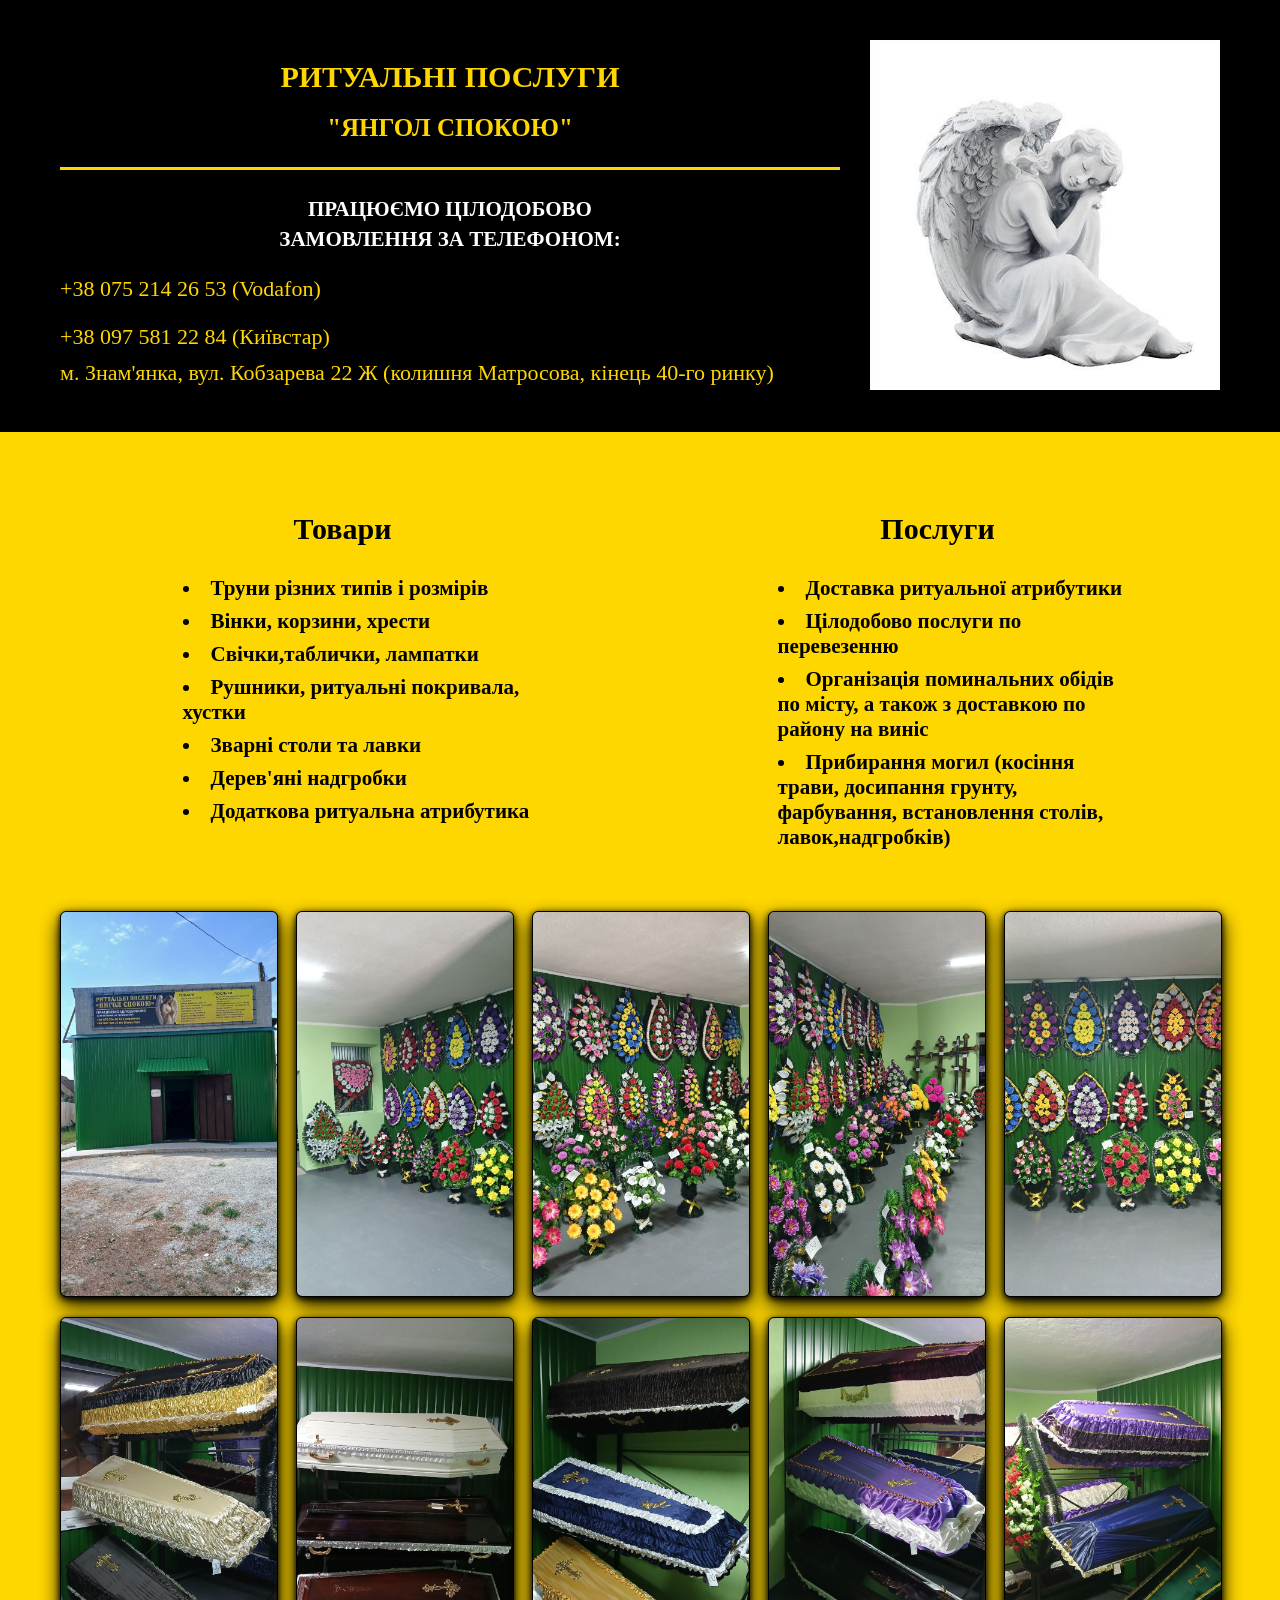
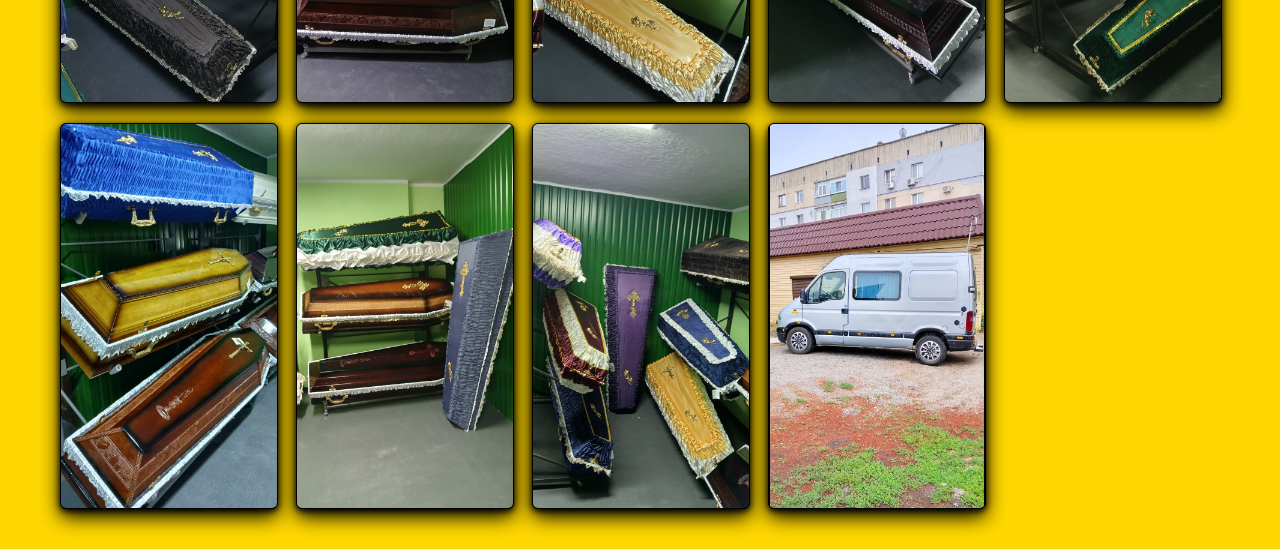
==== index.html @ 5a97ae3f "Add files via upload" ====
<!DOCTYPE html>
<html lang="en">

<head>
    <meta charset="UTF-8">
    <meta name="viewport" content="width=device-width, initial-scale=1.0">
    <meta property="og:title" content="Янгол спокою — ритуальні послуги в Знам’янці">
    <meta property="og:description" content="Організація поховань, ритуальні товари та допомога 24/7.">
    <meta property="og:image" content="https://example.com/image.jpg">
    <meta property="og:url" content="https://example.com/ritualni-poslugi-znamyanka">
    <meta property="og:type" content="website">
    <title>Ритуальні послуги в Знам'янці</title>
    <link rel="stylesheet" href="stutic/styles/style.css">
</head>

<body>

    <div class="main-container">

        <!-- ВЕРХНИЙ ЧЕРНЫЙ БЛОК -->
        <div class="top-section">
            <div class="info-side">
                <div class="main-title">
                    <h1>РИТУАЛЬНІ ПОСЛУГИ</h1>
                    <h2>"ЯНГОЛ СПОКОЮ"</h2>
                </div>

                <div class="yellow-line"></div>

                <div class="subtitle">
                    ПРАЦЮЄМО ЦІЛОДОБОВО<br>
                    ЗАМОВЛЕННЯ ЗА ТЕЛЕФОНОМ:
                </div>

                <div class="contacts">
                    <p>+38 075 214 26 53 (Vodafon)</p>
                    <p>+38 097 581 22 84 (Київстар)</p>
                    <p class="address">м. Знам'янка, вул. Кобзарева 22 Ж (колишня Матросова, кінець 40-го ринку)</p>
                </div>
            </div>

            <!-- Картинка справа  -->
            <div class="image-side">
                <img src="stutic/image/photo_2026-08-22_15-26-52.jpg" alt="Картинка">
            </div>
        </div>

        <!-- НИЖНИЙ ЖЕЛТЫЙ БЛОК -->
        <div class="bottom-section">
            <div class="list-wrapper">
                <div class="list-card">
                    <h3>Товари</h3>
                    <ul>
                        <li>Труни різних типів і розмірів</li>
                        <li>Вінки, корзини, хрести</li>
                        <li>Свічки,таблички, лампатки </li>
                        <li>Рушники, ритуальні покривала, хустки</li>
                        <li>Зварні столи та лавки</li>
                        <li>Дерев'яні надгробки</li>
                        <li>Додаткова ритуальна атрибутика</li>
                    </ul>
                </div>
                <div class="list-card">
                    <h3>Послуги</h3>
                    <ul>
                        <li>Доставка ритуальної атрибутики</li>
                        <li>Цілодобово послуги по перевезенню</li>
                        <li>Організація поминальних обідів по місту, а також з доставкою по району на виніс</li>
                        <li>Прибирання могил (косіння трави, досипання грунту, фарбування, встановлення столів,
                            лавок,надгробків)</li>
                    </ul>
                </div>
            </div>
            <div class="photo-gallery">
                <img src="stutic/image/1.jpg" alt="Фото товару">
                <img src="stutic/image/2.jpg" alt="Фото товару">
                <img src="stutic/image/3.jpg" alt="Фото товару">
                <img src="stutic/image/4.jpg" alt="Фото товару">
                <img src="stutic/image/5.jpg" alt="Фото товару">
                <img src="stutic/image/6.jpg" alt="Фото товару">
                <img src="stutic/image/7.jpg" alt="Фото товару">
                <img src="stutic/image/8.jpg" alt="Фото товару">
                <img src="stutic/image/9.jpg" alt="Фото товару">
                <img src="stutic/image/10.jpg" alt="Фото товару">
                <img src="stutic/image/11.jpg" alt="Фото товару">
                <img src="stutic/image/12.jpg" alt="Фото товару">
                <img src="stutic/image/13.jpg" alt="Фото товару">
                <img src="stutic/image/14.jpg" alt="Фото товару">

            </div>
        </div>

    </div>

</body>

</html>
---- stutic/styles/style.css ----
/* 1. Сбрасываем внешние отступы у body и html */
html,
body {
  margin: 0;
  padding: 0;
  width: 100%;
  height: 100%;
  background-color: #ffd700;
  /* Фон страницы по умолчанию совпадает с нижней секцией */
}

.main-container {
  width: 100%;
  /* 2. Используем современную единицу 100dvh (Dynamic Viewport Height) */
  min-height: 100vh;
  min-height: 100dvh;
  display: flex;
  flex-direction: column;
}

/* --- ВЕРХНЯЯ ЧЕРНАЯ СЕКЦИЯ --- */
.top-section {
  background-color: #000000;
  color: #ffffff;
  padding: 40px 60px;
  display: flex;
  justify-content: space-between;
  align-items: flex-start;
  gap: 30px;
}

.info-side {
  flex: 1;
}

.main-title h1 {
  color: #ffd700;
  font-size: 30px;
  font-weight: bold;
  text-align: center;
}

.main-title h2 {
  color: #ffd700;
  font-size: 25px;
  margin-top: 5px;
  text-align: center;
}

.yellow-line {
  width: 100%;
  height: 3px;
  background-color: #ffd700;
  margin: 25px 0;
}

.subtitle {
  font-size: 21px;
  font-weight: bold;
  margin-bottom: 15px;
  line-height: 1.4;
  text-align: center;
}

.contacts p {
  font-size: 22px;
  margin-bottom: 6px;
  color: #ffd700;
}

.contacts .address {
  margin-top: 10px;
}

.image-side {
  width: 350px;
  height: 350px;
  flex-shrink: 0;
}

.image-side img {
  width: 100%;
  height: 100%;
  object-fit: cover;
}

/* --- НИЖНЯЯ ЖЕЛТАЯ СЕКЦИЯ --- */
.bottom-section {
  background-color: #ffd700;
  flex: 1;
  /* Растягивает желтую секцию на все оставшееся место снизу */
  padding: 40px 60px;
  display: flex;
  flex-direction: column;
  /* justify-content: space-around; */
  align-items: center;
  gap: 30px;
}
.list-wrapper {
  display: flex;
  justify-content: space-around;
  align-items: flex-start;
  gap: 30px;
  width: 100%;
}


h3 {
  text-align: center;
  font-size: 30px;
}

.list-card {
  flex: 1;
  max-width: 400px;
  padding: 10px;
}

.list-card ul {
  list-style-position: inside;
  font-size: 21px;
  font-weight: bold;
  color: #000000;
}

.list-card li {
  margin-bottom: 8px;
}

.photo-gallery {
  display: grid;
  grid-template-columns: repeat(auto-fit, minmax(180px, 1fr));
  gap: 20px;
  width: 100%;
  
}

.photo-gallery img {
  width: 100%;
  aspect-ratio: 9 / 16;
  height: auto;
  object-fit: contain;
  background-color: #000000;
  border-radius: 6px;
  border: 1px solid #000000;
  box-shadow: 0 8px 20px rgba(0, 0, 0, 15),
              0 2px 6px rgba(0, 0, 0, 10);
}

/* Адаптировано под планшеты и мобильные */
@media (max-width: 1024px) {

  .top-section,
  .bottom-section {
    padding: 20px;

  }
}

@media (max-width: 768px) {
  .image-side {
    display: none;
  }

  .list-wrapper {
    flex-direction: column;
  }

  .bottom-section {
    flex-direction: column;
    align-items: stretch;
  }

  .list-card {
    max-width: 100%;
   }
   .photo-gallery {
    grid-template-columns: repeat(2, 1fr);
    gap: 10px;

   }
  
}
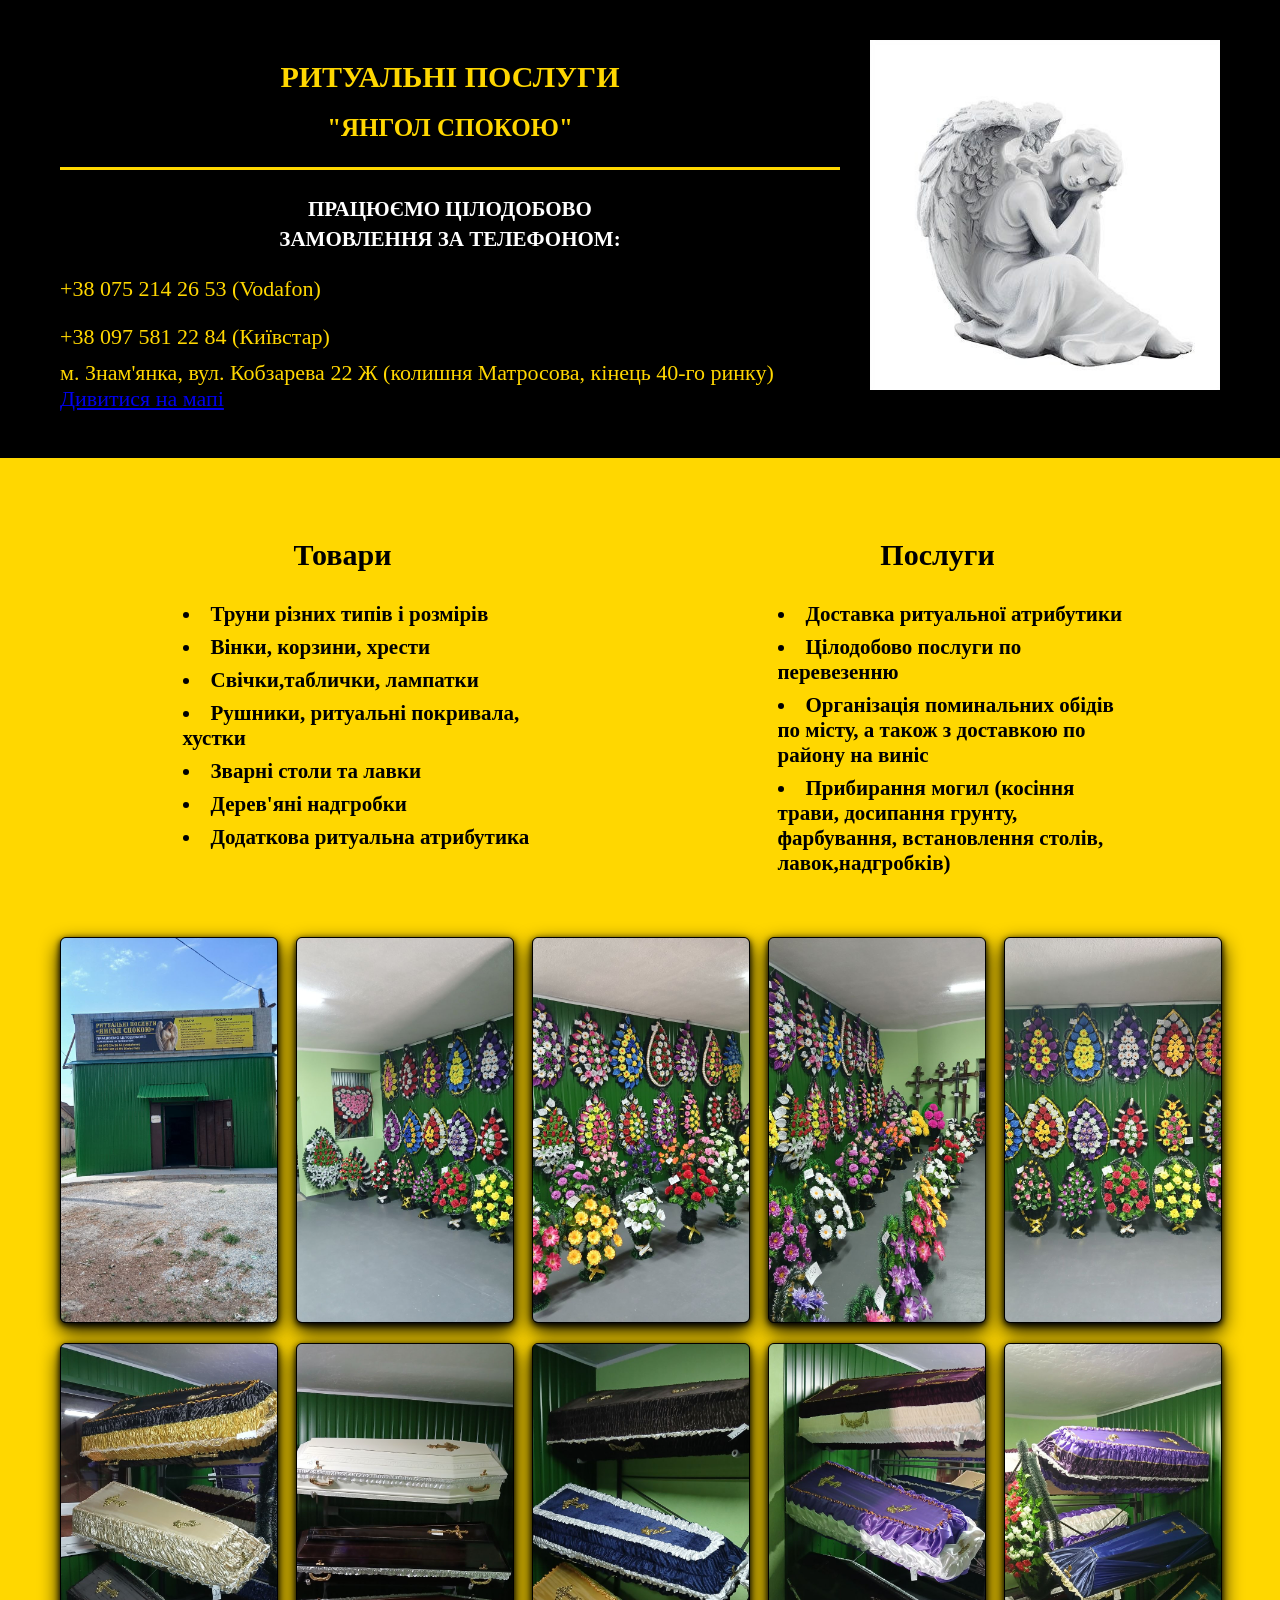
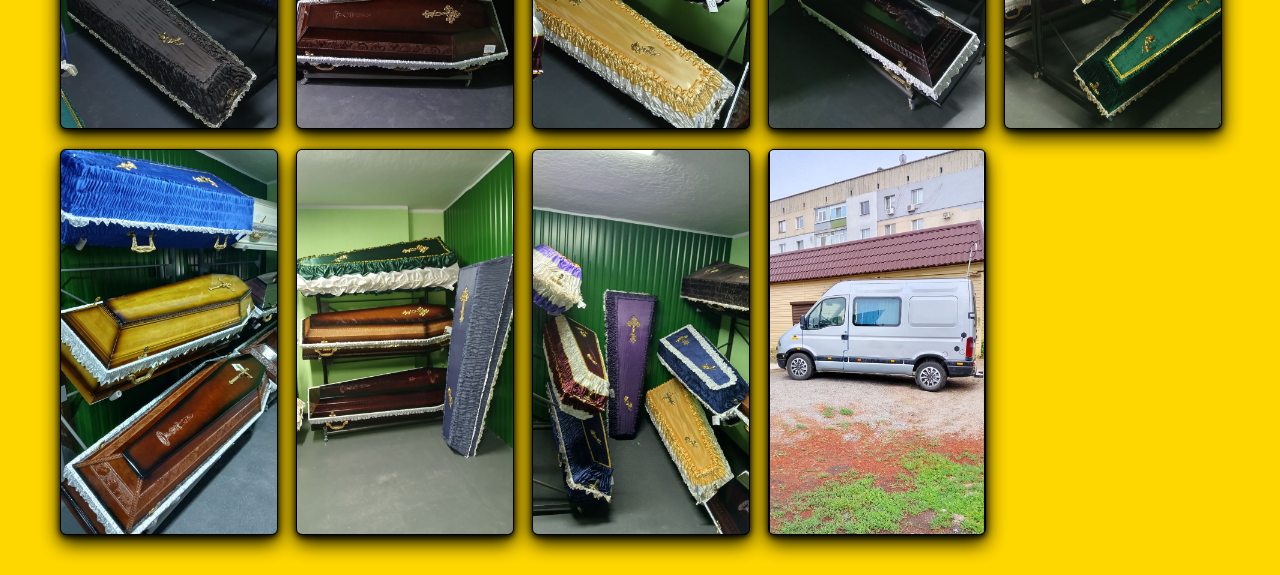
==== commit ad99fb75: "Update index.html" ====
--- a/index.html
+++ b/index.html
@@ -1,16 +1,18 @@
 <!DOCTYPE html>
-<html lang="en">
+<html lang="uk">
 
 <head>
     <meta charset="UTF-8">
+    <title>Ритуальні послуги "Янгол спокою" в Знам'янці - Організація похорону та атрибутика</title>
     <meta name="viewport" content="width=device-width, initial-scale=1.0">
     <meta property="og:title" content="Янгол спокою — ритуальні послуги в Знам’янці">
     <meta property="og:description" content="Організація поховань, ритуальні товари та допомога 24/7.">
-    <meta property="og:image" content="https://example.com/image.jpg">
-    <meta property="og:url" content="https://example.com/ritualni-poslugi-znamyanka">
+    <meta property="og:image" content="https://angelofpeace8719.github.io/Angel-of-Peace/stutic/image/photo_2026-08-22_15-26-52.jpg">
+    <meta property="og:url" content="https://angelofpeace8719.github.io/Angel-of-Peace/">
     <meta property="og:type" content="website">
-    <title>Ритуальні послуги в Знам'янці</title>
+    <link rel="icon" href="stutic/image/free-icon-orthodox-cross-1868137.png" type="image/png">
     <link rel="stylesheet" href="stutic/styles/style.css">
+    <meta name="google-site-verification: google77314f6b16674c45.html">
 </head>
 
 <body>
@@ -35,7 +37,10 @@
                 <div class="contacts">
                     <p>+38 075 214 26 53 (Vodafon)</p>
                     <p>+38 097 581 22 84 (Київстар)</p>
-                    <p class="address">м. Знам'янка, вул. Кобзарева 22 Ж (колишня Матросова, кінець 40-го ринку)</p>
+                    <p class="address">м. Знам'янка, вул. Кобзарева 22 Ж (колишня Матросова, кінець 40-го ринку) <a
+                            href="https://maps.app.goo.gl/UHw2C8VmuCGTwinE9" target="_blank" rel="noopener noreferrer">
+                            Дивитися на мапі
+                        </a></p>
                 </div>
             </div>
 
@@ -94,4 +99,4 @@
 
 </body>
 
-</html>+</html>
